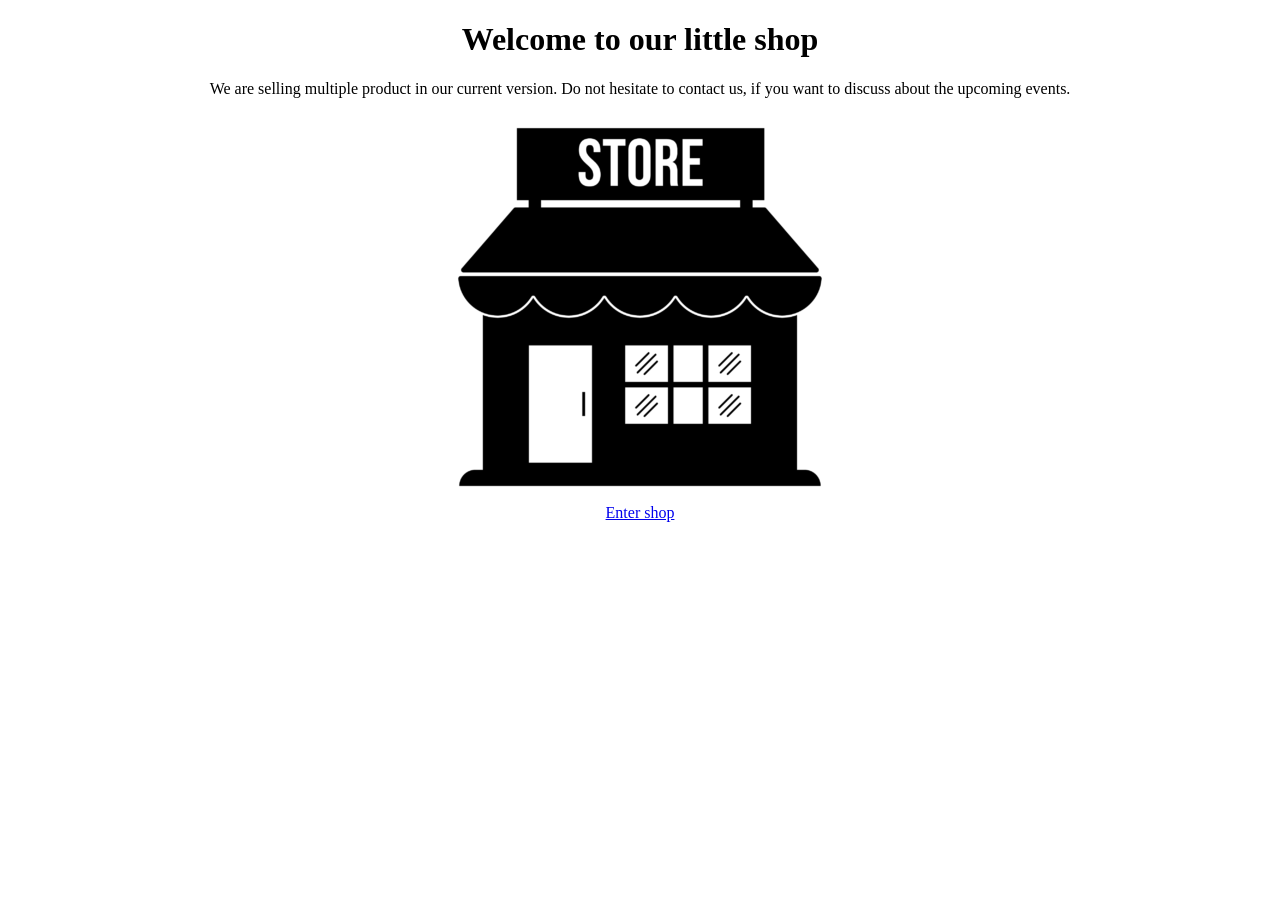
==== src/index.html @ 7f0a2e94 "Initialize tp_submodule_tp_4" ====
<!doctype html>
<html>
  <head>
    <link rel="stylesheet" href="css/main.css">
    <title>Little shop</title>
  </head>
  <body>
    <h1>
        Welcome to our little shop
    </h1>
    <div clas="container">
        <div class="info">
            <p>
                We are selling multiple product in our current version.
                Do not hesitate to contact us, if you want to discuss about the upcoming events.
            </p>
            <div>
                <img src="assets/shop.png" alt="Shop" width="580" height="386">
            </div>
            <div>
                <a href="#">Enter shop</a>
            </div>
        </div>
    </div>
  </body>
</html>
---- src/css/main.css ----
body {
    width:80%;
    margin-left:auto;
    margin-right:auto;
}

html {
  text-align: center;
}

h1 {

}
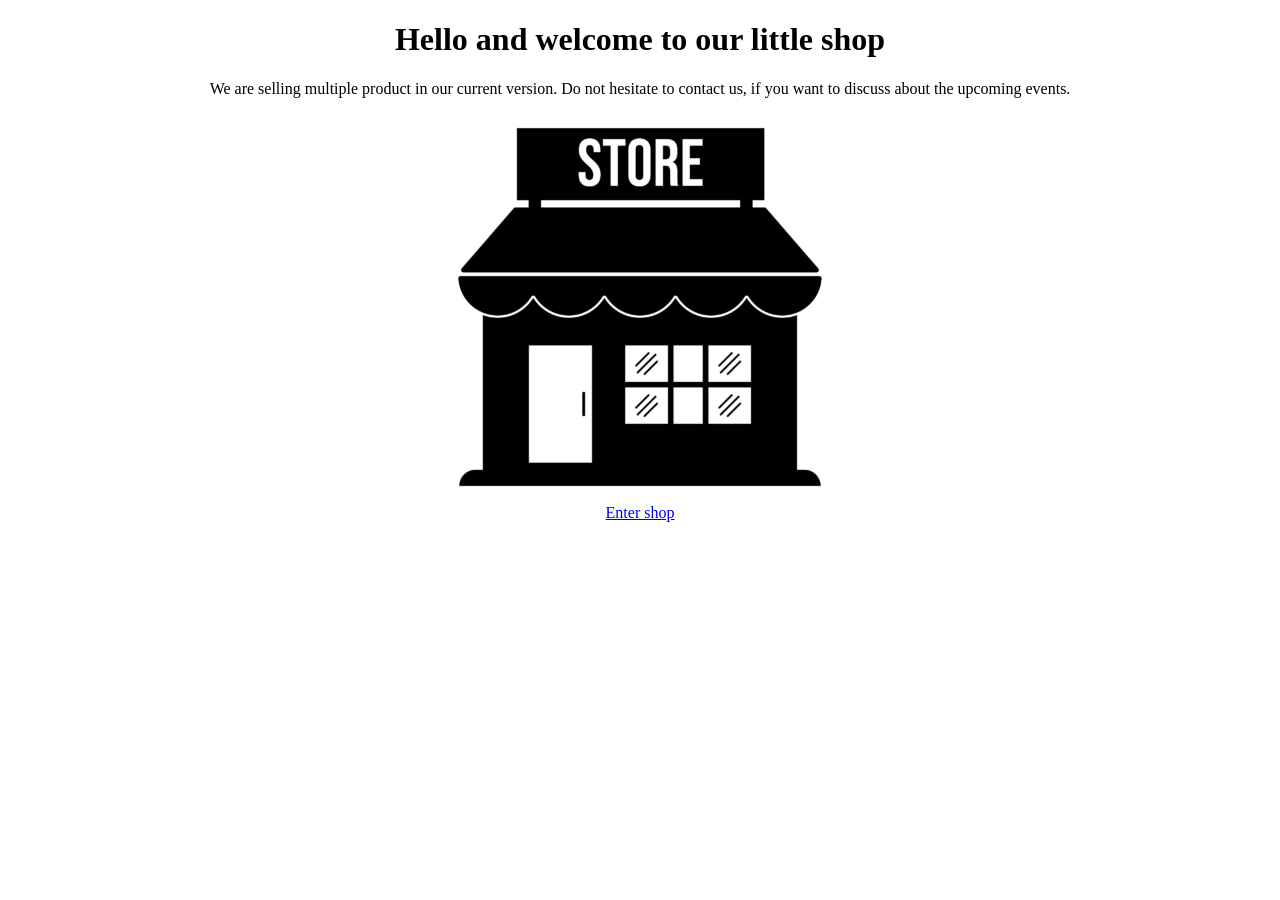
==== commit df2288c2: "*changement texte accueil*" ====
--- a/src/index.html
+++ b/src/index.html
@@ -6,7 +6,7 @@
   </head>
   <body>
     <h1>
-        Welcome to our little shop
+        Hello and welcome to our little shop 
     </h1>
     <div clas="container">
         <div class="info">
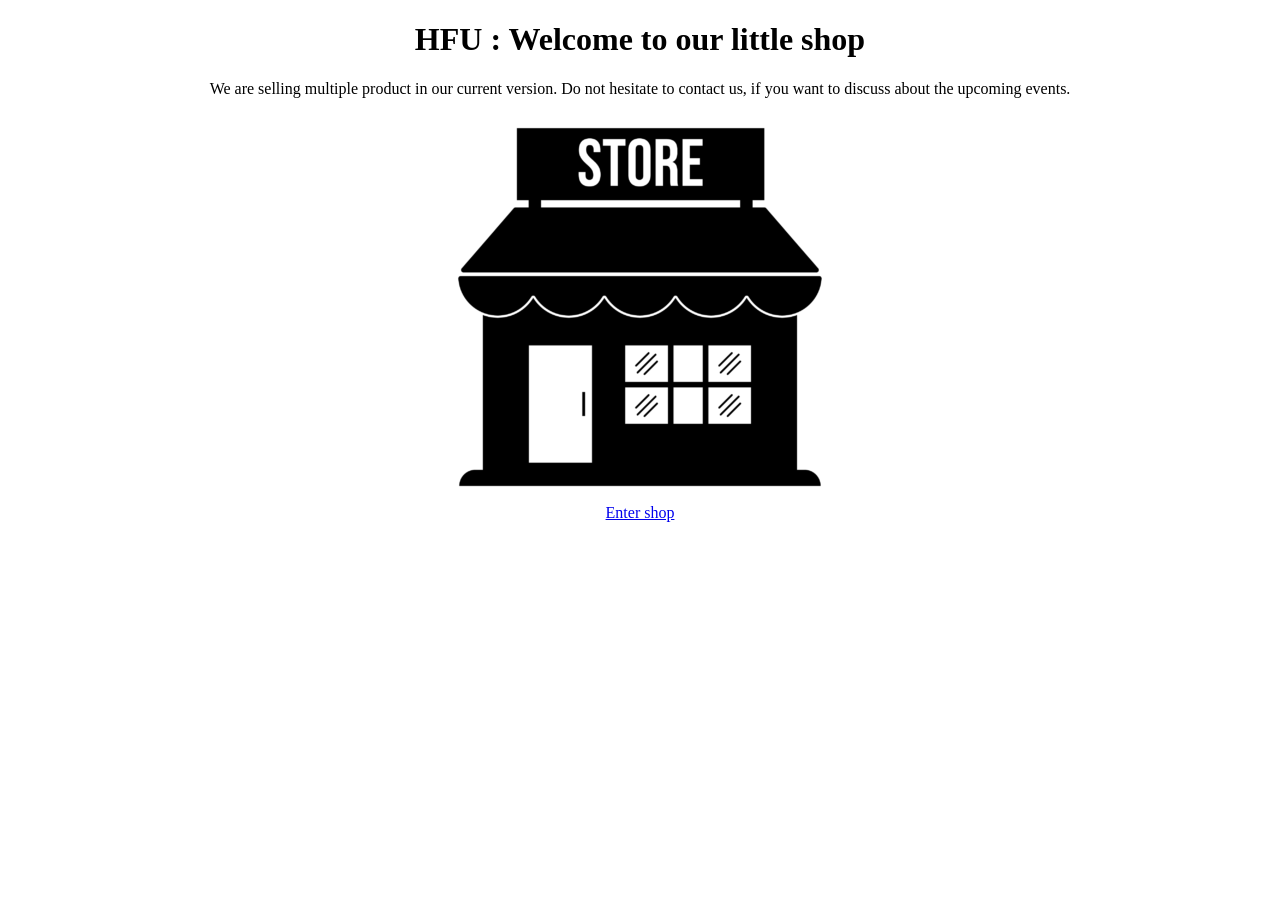
==== commit a5a7d946: "HFU" ====
--- a/src/index.html
+++ b/src/index.html
@@ -6,7 +6,7 @@
   </head>
   <body>
     <h1>
-        Hello and welcome to our little shop 
+        HFU : Welcome to our little shop
     </h1>
     <div clas="container">
         <div class="info">
@@ -23,4 +23,4 @@
         </div>
     </div>
   </body>
-</html>+</html>
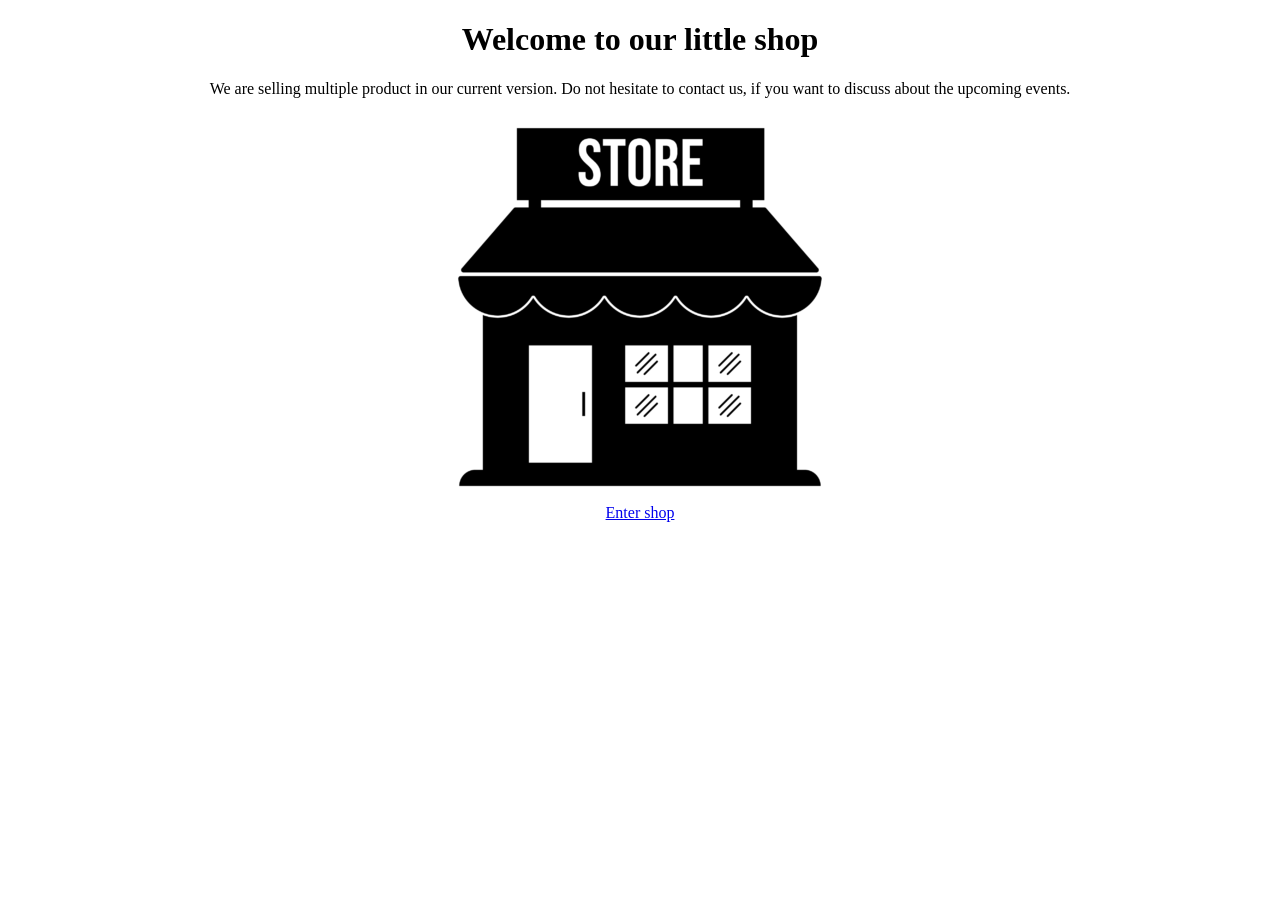
==== commit 69851ac5: "Correction du lien cassé" ====
--- a/src/index.html
+++ b/src/index.html
@@ -6,7 +6,7 @@
   </head>
   <body>
     <h1>
-        HFU : Welcome to our little shop
+        Welcome to our little shop
     </h1>
     <div clas="container">
         <div class="info">
@@ -18,9 +18,9 @@
                 <img src="assets/shop.png" alt="Shop" width="580" height="386">
             </div>
             <div>
-                <a href="#">Enter shop</a>
+                <a href="shop.html">Enter shop</a>
             </div>
         </div>
     </div>
   </body>
-</html>
+</html>
